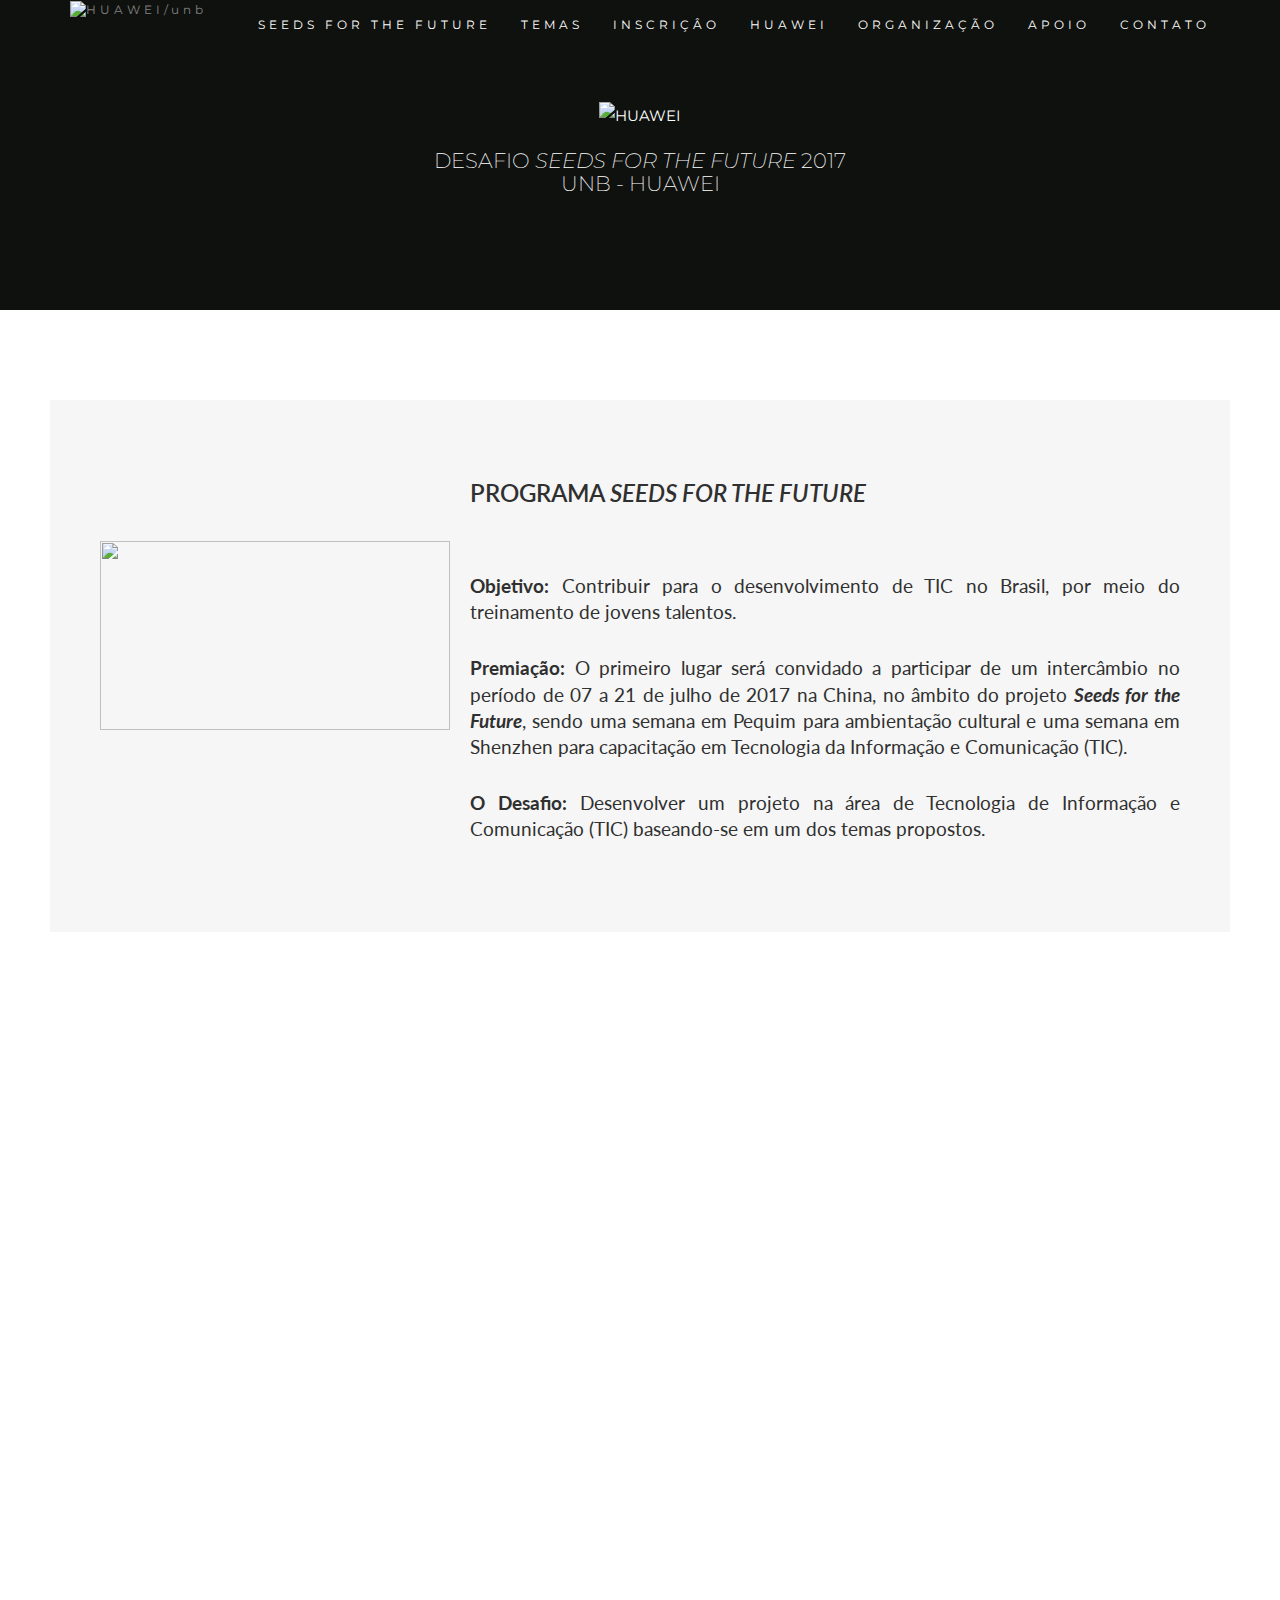
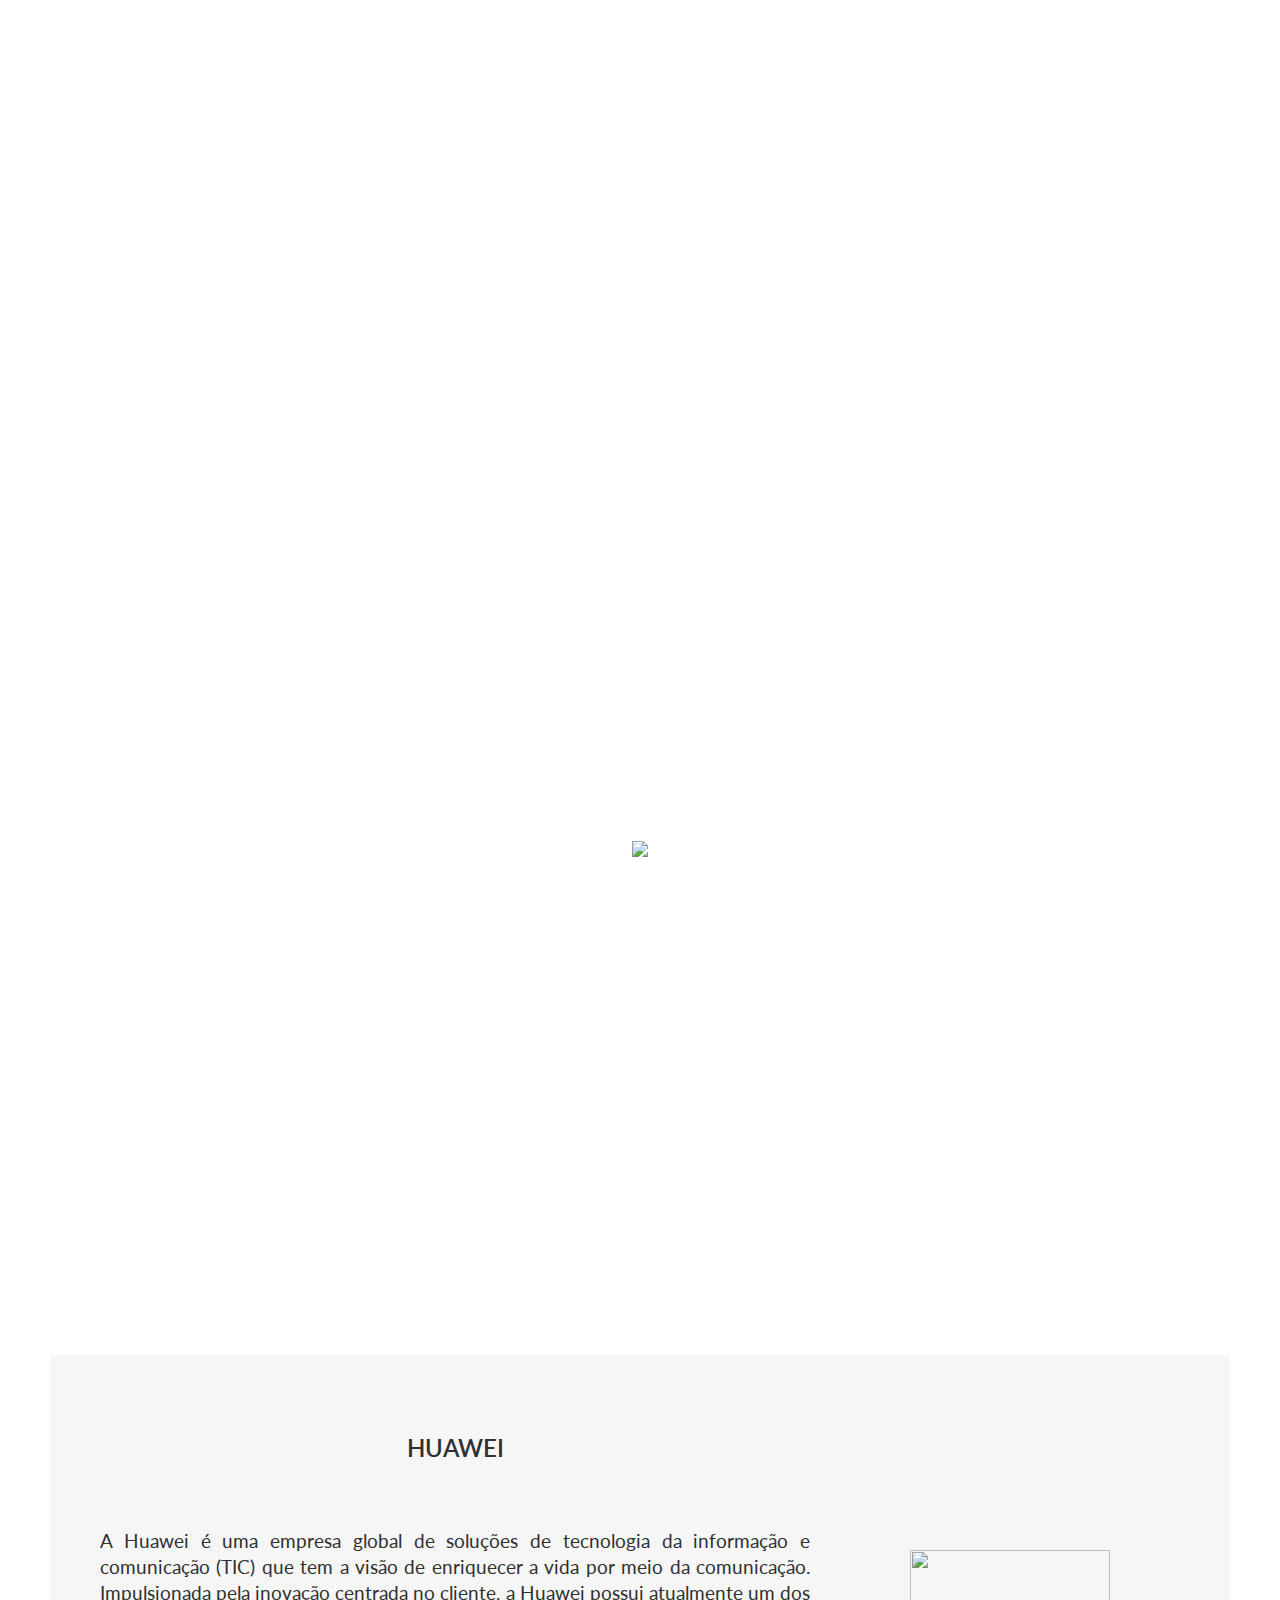
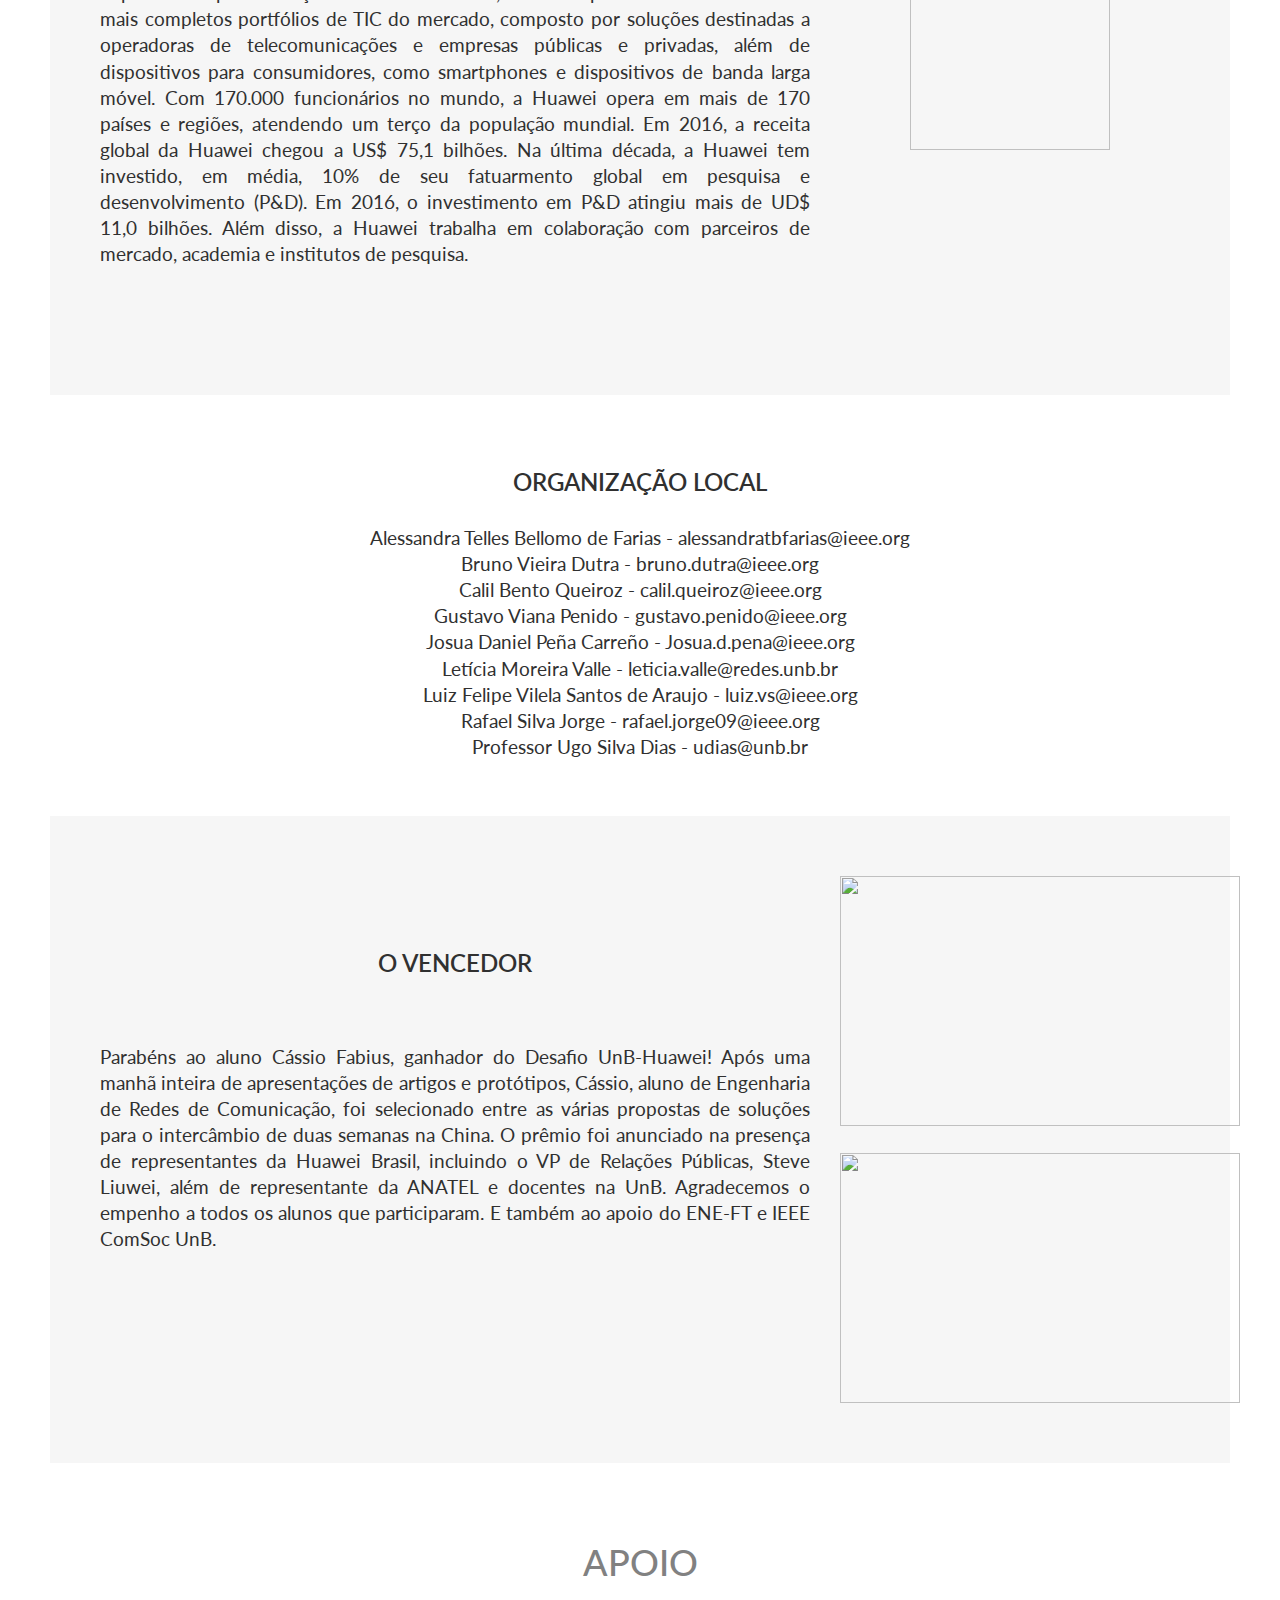
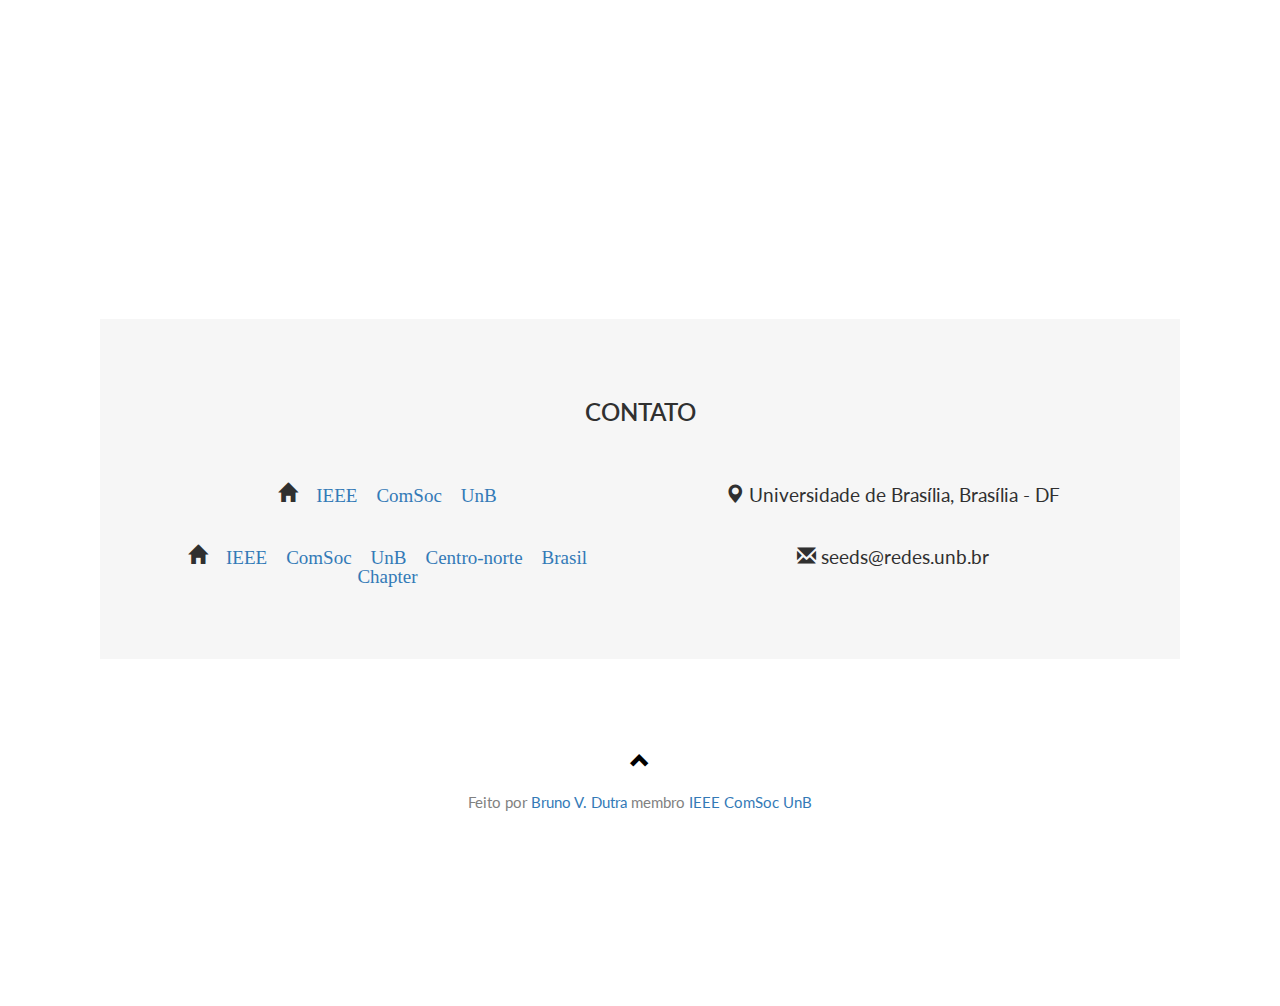
==== index.html @ 172e7c6e "Add files via upload" ====
﻿<!DOCTYPE html>
<html lang="pt-br">
<head>
    <!-- Theme Made By www.w3schools.com - No Copyright -->
    <title>DESAFIO SEEDS FOR THE FUTURE 2017 UNB - HUAWEI</title>

    <meta name="viewport" content="width=device-width, initial-scale=1.0">

    <meta name="author" content="Bruno Vieira Dutra">
    <meta name="description" content="Site para divulgação do concurso seeds for the future huawei unb.">
    <meta name="keywords" content="Seeds for the future, desafio, huawei, UnB">


    <meta charset="utf-8">

    <meta name="viewport" content="width=device-width, initial-scale=1">
    <link rel="stylesheet" href="https://maxcdn.bootstrapcdn.com/bootstrap/3.3.7/css/bootstrap.min.css">
    <link href="https://fonts.googleapis.com/css?family=Montserrat" rel="stylesheet" type="text/css">
    <link href="https://fonts.googleapis.com/css?family=Lato" rel="stylesheet" type="text/css">
    <script src="https://ajax.googleapis.com/ajax/libs/jquery/3.2.1/jquery.min.js"></script>
    <script src="https://maxcdn.bootstrapcdn.com/bootstrap/3.3.7/js/bootstrap.min.js"></script>
    <link rel="apple-touch-icon" sizes="57x57" href="/apple-icon-57x57.png">
    <link rel="apple-touch-icon" sizes="60x60" href="/apple-icon-60x60.png">
    <link rel="apple-touch-icon" sizes="72x72" href="/apple-icon-72x72.png">
    <link rel="apple-touch-icon" sizes="76x76" href="/apple-icon-76x76.png">
    <link rel="apple-touch-icon" sizes="114x114" href="/apple-icon-114x114.png">
    <link rel="apple-touch-icon" sizes="120x120" href="/apple-icon-120x120.png">
    <link rel="apple-touch-icon" sizes="144x144" href="/apple-icon-144x144.png">
    <link rel="apple-touch-icon" sizes="152x152" href="/apple-icon-152x152.png">
    <link rel="apple-touch-icon" sizes="180x180" href="/apple-icon-180x180.png">
    <link rel="icon" type="image/png" sizes="192x192"  href="/android-icon-192x192.png">
    <link rel="icon" type="image/png" sizes="32x32" href="/favicon-32x32.png">
    <link rel="icon" type="image/png" sizes="96x96" href="/favicon-96x96.png">
    <link rel="icon" type="image/png" sizes="16x16" href="/favicon-16x16.png">
    <link rel="manifest" href="/manifest.json">
    <link rel="stylesheet" href="https://cdnjs.cloudflare.com/ajax/libs/font-awesome/4.7.0/css/font-awesome.min.css">
    <meta name="msapplication-TileColor" content="#ffffff">
    <meta name="msapplication-TileImage" content="/ms-icon-144x144.png">
    <meta name="theme-color" content="#ffffff">
    <link rel="shortcut icon" href="img_ent_en_logo_ico.ico" type="image/x-icon"/>
    <script type="text/javascript" rel="script" >
        (function(i,s,o,g,r,a,m){i['GoogleAnalyticsObject']=r;i[r]=i[r]||function(){
                    (i[r].q=i[r].q||[]).push(arguments)},i[r].l=1*new Date();a=s.createElement(o),
                m=s.getElementsByTagName(o)[0];a.async=1;a.src=g;m.parentNode.insertBefore(a,m)
        })(window,document,'script','https://www.google-analytics.com/analytics.js','ga');

        ga('create', 'UA-99103033-1', 'auto');
        ga('send', 'pageview');

    </script>

    <script type="text/javascript" rel="script">
        var userAgent = navigator.userAgent.toLowerCase();
        var devices = new Array('nokia','motorola','iphone','blackberry','sony','lg','htc_tattoo','samsung','symbian','SymbianOS','elaine','palm','series60','windows ce','android','obigo','netfront','openwave','mobilexplorer','operamini');
        var url_redirect = 'index_mobile.html';
        function mobiDetect(userAgent, devices) {
            for(var i = 0; i < devices.length; i++) {
                if (userAgent.search(devices[i]) > 0) {
                    return true;
                }
            }
            return false;
        }

        if (mobiDetect(userAgent, devices)) {
            window.location.href = url_redirect;
        }
    </script>


    <style>

        body {
            font: 400 15px Lato, sans-serif;
            line-height: 1.8;
            color: #818181;
        }
        h2 {
            font-size: 24px;
            text-transform: uppercase;
            color: #303030;
            font-weight: 600;
            margin-bottom: 30px;
        }
        h4 {
            font-size: 19px;
            line-height: 1.375em;
            color: #303030;
            font-weight: 400;
            margin-bottom: 30px;
        }
        .jumbotron {
            background-color: #0F110E;
            color: #fff;
            padding: 100px 25px;
            font-family: Montserrat, sans-serif;
        }
        .container-fluid {
            padding: 60px 50px;
        }
        .bg-grey {
            background-color: #f6f6f6;
        }
        .logo-small {
            color: black;
            font-size: 50px;
        }
        .logo {
            color: black;
            font-size: 200px;
        }
        .thumbnail {
            padding: 0 0 15px 0;
            border: none;
            border-radius: 0;
        }
        .thumbnail img {
            width: 100%;
            height: 100%;
            margin-bottom: 10px;
        }
        .carousel-control.right, .carousel-control.left {
            background-image: none;
            color: black;
        }
        .carousel-indicators li {
            border-color: black;
        }
        .carousel-indicators li.active {
            background-color: red;
        }
        .item h4 {
            font-size: 19px;
            line-height: 1.375em;
            font-weight: 400;
            font-style: italic;
            margin: 70px 0;
        }
        .item span {
            font-style: normal;
        }
        .panel {
            border: 1px solid black;
            border-radius:0 !important;
            transition: box-shadow 0.5s;
        }
        .panel:hover {
            box-shadow: 5px 0px 40px rgba(0,0,0, .2);
        }
        .panel-footer .btn:hover {
            border: 1px solid black;
            background-color: #fff !important;
            color: black;
        }
        .panel-heading {
            color: #fff !important;
            background-color: black !important;
            padding: 25px;
            border-bottom: 1px solid transparent;
            border-top-left-radius: 0px;
            border-top-right-radius: 0px;
            border-bottom-left-radius: 0px;
            border-bottom-right-radius: 0px;
        }
        .panel-footer {
            background-color: white !important;
        }
        .panel-footer h3 {
            font-size: 32px;
        }
        .panel-footer h4 {
            color: #aaa;
            font-size: 14px;
        }
        .panel-footer .btn {
            margin: 15px 0;
            background-color: red;
            color: #fff;
        }
        .navbar {
            margin-bottom: 0;
            background-color: #0F110E;
            z-index: 9999;
            border: 0;
            font-size: 12px !important;
            line-height: 1.42857143 !important;
            letter-spacing: 4px;
            border-radius: 0;
            font-family: Montserrat, sans-serif;
        }
        .navbar li a, .navbar .navbar-brand {
            color: #fff !important;
        }
        .navbar-nav li a:hover, .navbar-nav li.active a {
            color: black !important;
            background-color: gray !important;
        }
        .navbar-default .navbar-toggle {
            border-color: transparent;
            color: #fff !important;
        }
        footer .glyphicon {
            font-size: 20px;
            margin-bottom: 20px;
            color: black;
        }
        .slideanim {visibility:hidden;}
        .slide {
            animation-name: slide;
            -webkit-animation-name: slide;
            animation-duration: 1s;
            -webkit-animation-duration: 1s;
            visibility: visible;
        }
        @keyframes slide {
            0% {
                opacity: 0;
                transform: translateY(70%);
            }
            100% {
                opacity: 1;
                transform: translateY(0%);
            }
        }
        @-webkit-keyframes slide {
            0% {
                opacity: 0;
                -webkit-transform: translateY(70%);
            }
            100% {
                opacity: 1;
                -webkit-transform: translateY(0%);
            }
        }
        @media screen and (max-width: 768px) {
            .col-sm-4 {
                text-align: center;
                margin: 25px 0;
            }
            .btn-lg {
                width: 100%;
                margin-bottom: 35px;
            }
        }
        @media screen and (max-width: 480px) {
            .logo {
                font-size: 150px;
            }
        }
    </style>


</head>
<body id="myPage" data-spy="scroll" data-target=".navbar" data-offset="60">

<nav class="navbar navbar-default navbar-fixed-top">
    <div class="container">
        <div class="navbar-header">
            <button type="button" class="navbar-toggle" data-toggle="collapse" data-target="#myNavbar">
                <span class="icon-bar"></span>
                <span class="icon-bar"></span>
                <span class="icon-bar"></span>
            </button>
            <img src="android-icon-96x96.PNG" alt="HUAWEI/unb" width="114" height="44" usemap="#Map" />
            <map name="Map" id="Map">
                <area alt="" title="" href="http://www.unb.br" target="_blank" shape="rect" coords="6,6,70,38" />
                <area alt="" title="" href="http://www.huawei.com/br"  target="_blank" shape="rect" coords="73,6,111,36" />
            </map>

        </div>
        <div id="sidebar">
        <div class="collapse navbar-collapse" id="myNavbar">
            <ul class="nav navbar-nav navbar-right">
                <li><a href="#sftf">SEEDS FOR THE FUTURE</a></li>
                <li><a href="#temas">TEMAS</a></li>
                <li><a href="#inscricao">INSCRIÇÂO</a></li>
                <li><a href="#aempresa">HUAWEI</a></li>
                <li><a href="#organizacao">ORGANIZAÇÃO</a></li>
                <li><a href="#apoio">APOIO</a></li>
                <li><a href="#contato">CONTATO</a></li>
            </ul>
        </div>
        </div>
    </div>
</nav>


<div id="" class="jumbotron text-center">


    <img id="imagemcentral" src="logo.png"  alt="HUAWEI">

    <h1>
    <p>DESAFIO<i> SEEDS FOR THE FUTURE </i>2017 <br>UNB - HUAWEI</p>
    </h1>

</div>



<div id="sftf" class="container-fluid">


<div class="container-fluid bg-grey">
    <div class="row">
        <div class="col-sm-4">
            <br><br><br>
            <img id="imagem2" src="lg1.png" width="350" height="189">

        </div>
        <div class="col-sm-8">
            <h2>Programa <i>Seeds for the Future</i></h2><br>
            <h4 align="justify"><strong>Objetivo:</strong> Contribuir para o desenvolvimento de TIC no Brasil, por meio do treinamento de jovens talentos. </h4>
            <h4 align="justify"><strong>Premiação:</strong> O primeiro lugar será convidado a participar de um intercâmbio no período de 07 a 21 de julho de 2017 na
                China, no âmbito do projeto <i><b>Seeds for the Future​</b></i>, sendo uma semana em Pequim para ambientação cultural e uma semana em Shenzhen para capacitação em Tecnologia da Informação e Comunicação (TIC).</h4>
            <h4 align="justify"><strong>O Desafio:</strong> Desenvolver um projeto na área de Tecnologia de Informação e Comunicação (TIC) baseando-se em um dos temas propostos.</h4>
        </div>
    </div>
</div>




    <div align="center" style="align-items: center">

<div id="temas" class="container-fluid text-center" style="padding-left: 230px; align-items: center; align-content: center; ">
    <div class="row slideanim">
        <h2 style="padding-right: 180px">TEMAS</h2>
        <div class="col-sm-5">
            <span class="fa fa-signal fa-3x"></span>
            <h4>Aplicativo Android de Medição de Potência de Sinal</h4>
            <p>Desenvolver um aplicativo para medição de nível (potência) de sinal de redes celulares LTE.</p>
        </div>
        <div class="col-sm-5">
            <span class="fa fa-rss fa-3x"></span>
            <h4>Aplicativo Adroid de Medição de Taxa de Dados</h4>
            <p>Desenvolver um aplicativo para medição de taxa de dados de redes celulares LTE.</p>
        </div>
        <div class="col-sm-5">
            <span class="fa fa-globe fa-3x"></span>
            <h4>Solução em IoT</h4>
            <p>Protótipo IoT utilizando sensor(es) de temperatura, umidade, luminosidade e/ou corrente para análise e medição de consumo. Tal protótipo deverá ter integração com alguma plataforma web e/ou móvel.</p>
        </div>
        <div class="col-sm-5">
            <span class="fa fa-wrench fa-3x" style="align-items: left"></span>
            <h4 style="color:#303030;">Solução em Python</h4>
            <p >Desenvolver um programa em Python para modelagem de convivência de futuras redes sem fio terra-espaço, baseado na recomendação ITU-R 619</p>

        </div>
        </div>
        <br>


    </div>

        <div id="inscricao" class="container-fluid ">

            <div class="row slideanim" >

                <div class="col-sm-12 col-xs-12" >
                    <div class="panel panel-default text-center">
                        <div class="panel-heading">
                            <h1>Inscrição</h1>
                        </div>
                        <div class="panel-body">



                            <p><strong>Pré-requisitos:<br></strong>Estudantes de graduação em engenharia de computação, elétrica, mecatrônica e redes de comunicação da UnB<br>Desejável estar cursando entre o 5º e o 8º semestre do fluxo do curso<br>Alto interesse em TIC<br> Inglês avançado ou fluente</p>
                            <p><strong>Inscrições:<br></strong>Até 18/05/2017, às 23:59h (horário de Brasília).</p>
                            <p><strong>Submissão do relatório:<br></strong> Até dia 22/05/2017, às 12:00h (horário de Brasília).</p>
                            <p><strong>Premiação:<br></strong>Intercâmbio de duas semanas na China.</p>
                            <p><strong>Mais informações:<br></strong> <a href="https://goo.gl/3OVeE2" target="_blank">Regulamento do Desafio.</p>
                        </div>
                        <div class="panel-footer">

                            <a href="https://form.jotformz.com/71302836352653" target="_blank"><button class="btn btn-lg">Inscrever-se</button></a>
                        </div>
                    </div>
                </div>

            </div>
        </div>


        <div id="geral" class="container-fluid ">
            <img  src="geral.png" width="1150" style="margin-bottom: 30px">
            <div class='embed-container' align="center"><iframe src='https://www.youtube.com/embed/XFRW1QjhoOE' frameborder='0' allowfullscreen style="width: 700px; height: 400px; align-items: center"></iframe></div>
        </div>


        <div id ="aempresa" class="container-fluid bg-grey">
    <div class="row">
        <div class="col-sm-8">
            <h2>HUAWEI</h2><br>
            <h4 align="justify">A Huawei é uma empresa global de soluções de tecnologia da informação e comunicação (TIC) que tem a visão de enriquecer a vida por meio da comunicação. Impulsionada pela inovação centrada no cliente, a Huawei possui atualmente um dos mais completos portfólios de TIC do mercado, composto por soluções destinadas a operadoras de telecomunicações e empresas públicas e privadas, além de dispositivos para consumidores, como smartphones e dispositivos de banda larga móvel. Com 170.000 funcionários no mundo, a Huawei opera em mais de 170 países e regiões, atendendo um terço da população mundial. Em 2016, a receita global da
                Huawei chegou a US$ 75,1 bilhões. Na última década, a Huawei tem investido, em média, 10% de seu fatuarmento global em pesquisa e desenvolvimento (P&D). Em 2016, o investimento em P&D atingiu mais de UD$ 11,0 bilhões. Além disso, a Huawei trabalha em colaboração com parceiros de mercado, academia e institutos de pesquisa.   </h4><br>
            <p></p>

        </div>
        <div class="col-sm-4">
            <br><br><br><br><br>
            <a href="http://www.huawei.com/br" target="_blank"><img id="hw" src="ht.png" height="200" width="200"></a>
        </div>
    </div>
    </div>
	

<div id="organizacao">
    <br><br>
    <h2>Organização Local</h2>
    <div id="myCarousel" class="carousel slide text-center" data-ride="carousel">
        <h4 align="center">

        Alessandra Telles Bellomo de Farias - alessandratbfarias@ieee.org<br>
        Bruno Vieira Dutra - bruno.dutra@ieee.org<br>
        Calil Bento Queiroz - calil.queiroz@ieee.org<br>
        Gustavo Viana Penido - gustavo.penido@ieee.org<br>
        Josua Daniel Peña Carreño - Josua.d.pena@ieee.org<br>
        Letícia Moreira Valle - leticia.valle@redes.unb.br<br>
        Luiz Felipe Vilela Santos de Araujo - luiz.vs@ieee.org<br>
        Rafael Silva Jorge - rafael.jorge09@ieee.org<br>
        Professor Ugo Silva Dias - udias@unb.br<br><br>


        </h4>
    </div>




    </div>
	<div id ="ovencedor" class="container-fluid bg-grey">
    <div class="row">
        <div class="col-sm-8">
			<br/><br/>
            <h2>O VENCEDOR</h2><br>
            <h4 align="justify">Parabéns ao aluno Cássio Fabius, ganhador do Desafio UnB-Huawei! Após uma manhã inteira de apresentações de artigos e protótipos, Cássio, aluno de Engenharia de Redes de Comunicação, foi selecionado entre as várias propostas de soluções para o intercâmbio de duas semanas na China. O prêmio foi anunciado na presença de representantes da Huawei Brasil, incluindo o VP de Relações Públicas, Steve Liuwei, além de representante da ANATEL e docentes na UnB.
					Agradecemos o empenho a todos os alunos que participaram. E também ao apoio do ENE-FT e IEEE ComSoc UnB.</h4><br>
            <p></p>

        </div>
        <div class="col-sm-4">
            
            <img id="hw" src="cs1.jpg" height="250" width="400">
			<br/><br/>
			 <img id="hw" src="cs2.jpg" height="250" width="400">
        </div>
    </div>
    </div>
</div>





<div id="apoio" class="container-fluid text-center bg-grey" style="background: white" >
    <h1>APOIO</h1><br>

    <div class="row text-center slideanim" style="align-items: center">
        <div class="col-sm-2"></div>

        <div class="col-sm-2">
            <div class="thumbnail">
                <a href="https://www.facebook.com/IEEEComSocCNBr" target="_blank"><img src="p.png" alt="com" width="400" height="490" style="padding-top: 12px"></a><br><br>

            </div>
        </div>

        <div class="col-sm-2">
            <div class="thumbnail">
                <a href="http://www.ene.unb.br/" target="_blank"><img src="ft.png" alt="FT" width="400" height="300" style="padding-top: 42px !important;"></a>
            </div>
        </div>

        <div class="col-sm-2">
            <div class="thumbnail">
                <a href="http://sites.ieee.org/sb-comsocunb/" target="_blank"><img src="cs.png" alt="com" width="400" height="490" style="padding-top: 0"></a><br><br>

            </div>
        </div>

        <div class="col-sm-2">
            <div class="thumbnail">
                <a href="https://redes.unb.br/latitude" target="_blank""><img src="ltd.jpg" alt="ComSoc" width="400" height="500"></a>
            </div>
        </div>
    </div>


<!-- Container (Contact Section) -->
<h4>
<div id="contato" class="container-fluid bg-grey" >
    <h2 class="text-center">CONTATO</h2>
    <div class="row" >
        <div class="col-sm-6" style="font-family: Montserrat, sans-serif !important;;">
            <br>
           <!-- <p><i class="fa fa-facebook-official"><a href="https://www.facebook.com/desafiounbhuawei" target="_blank">  Desafio UnB-Huawei</a></i></p> -->
            <p><i class="glyphicon glyphicon-home"><a href="https://www.facebook.com/comsocunb" target="_blank">  IEEE ComSoc UnB</a></i></p>
            <br>
            <p><i class="glyphicon glyphicon-home"><a href="https://www.facebook.com/IEEEComSocCNBr" target="_blank">  IEEE ComSoc UnB Centro-norte Brasil Chapter</a></i></p>
        </div>
        <div class="col-sm-6" style="align-content: center !important;"><br>
            <p style="align-content: center !important;"><span class="glyphicon glyphicon-map-marker"></span> Universidade de Brasília, Brasília - DF</p>
            <br>
            <p><span class="glyphicon glyphicon-envelope"></span> seeds@redes.unb.br</p>
        </div>

    </div>
</div>
</h4>


<footer class="container-fluid text-center">
    <a href="#myPage" title="To Top">
        <span class="glyphicon glyphicon-chevron-up"></span>
    </a>
    <p>Feito por <a href="https://www.linkedin.com/in/brunovdutra/">Bruno V. Dutra</a> membro <a href="http://sites.ieee.org/sb-comsocunb/" target="_blank">IEEE ComSoc UnB</a></p>
</footer>

<script>
    $(document).ready(function(){
        // Add smooth scrolling to all links in navbar + footer link
        $(".navbar a, footer a[href='#myPage']").on('click', function(event) {
            // Make sure this.hash has a value before overriding default behavior
            if (this.hash !== "") {
                // Prevent default anchor click behavior
                event.preventDefault();

                // Store hash
                var hash = this.hash;

                // Using jQuery's animate() method to add smooth page scroll
                // The optional number (900) specifies the number of milliseconds it takes to scroll to the specified area
                $('html, body').animate({
                    scrollTop: $(hash).offset().top
                }, 900, function(){

                    // Add hash (#) to URL when done scrolling (default click behavior)
                    window.location.hash = hash;
                });
            } // End if
        });

        $(window).scroll(function() {
            $(".slideanim").each(function(){
                var pos = $(this).offset().top;

                var winTop = $(window).scrollTop();
                if (pos < winTop + 600) {
                    $(this).addClass("slide");
                }
            });
        });
    })
</script>

</body>
</html>
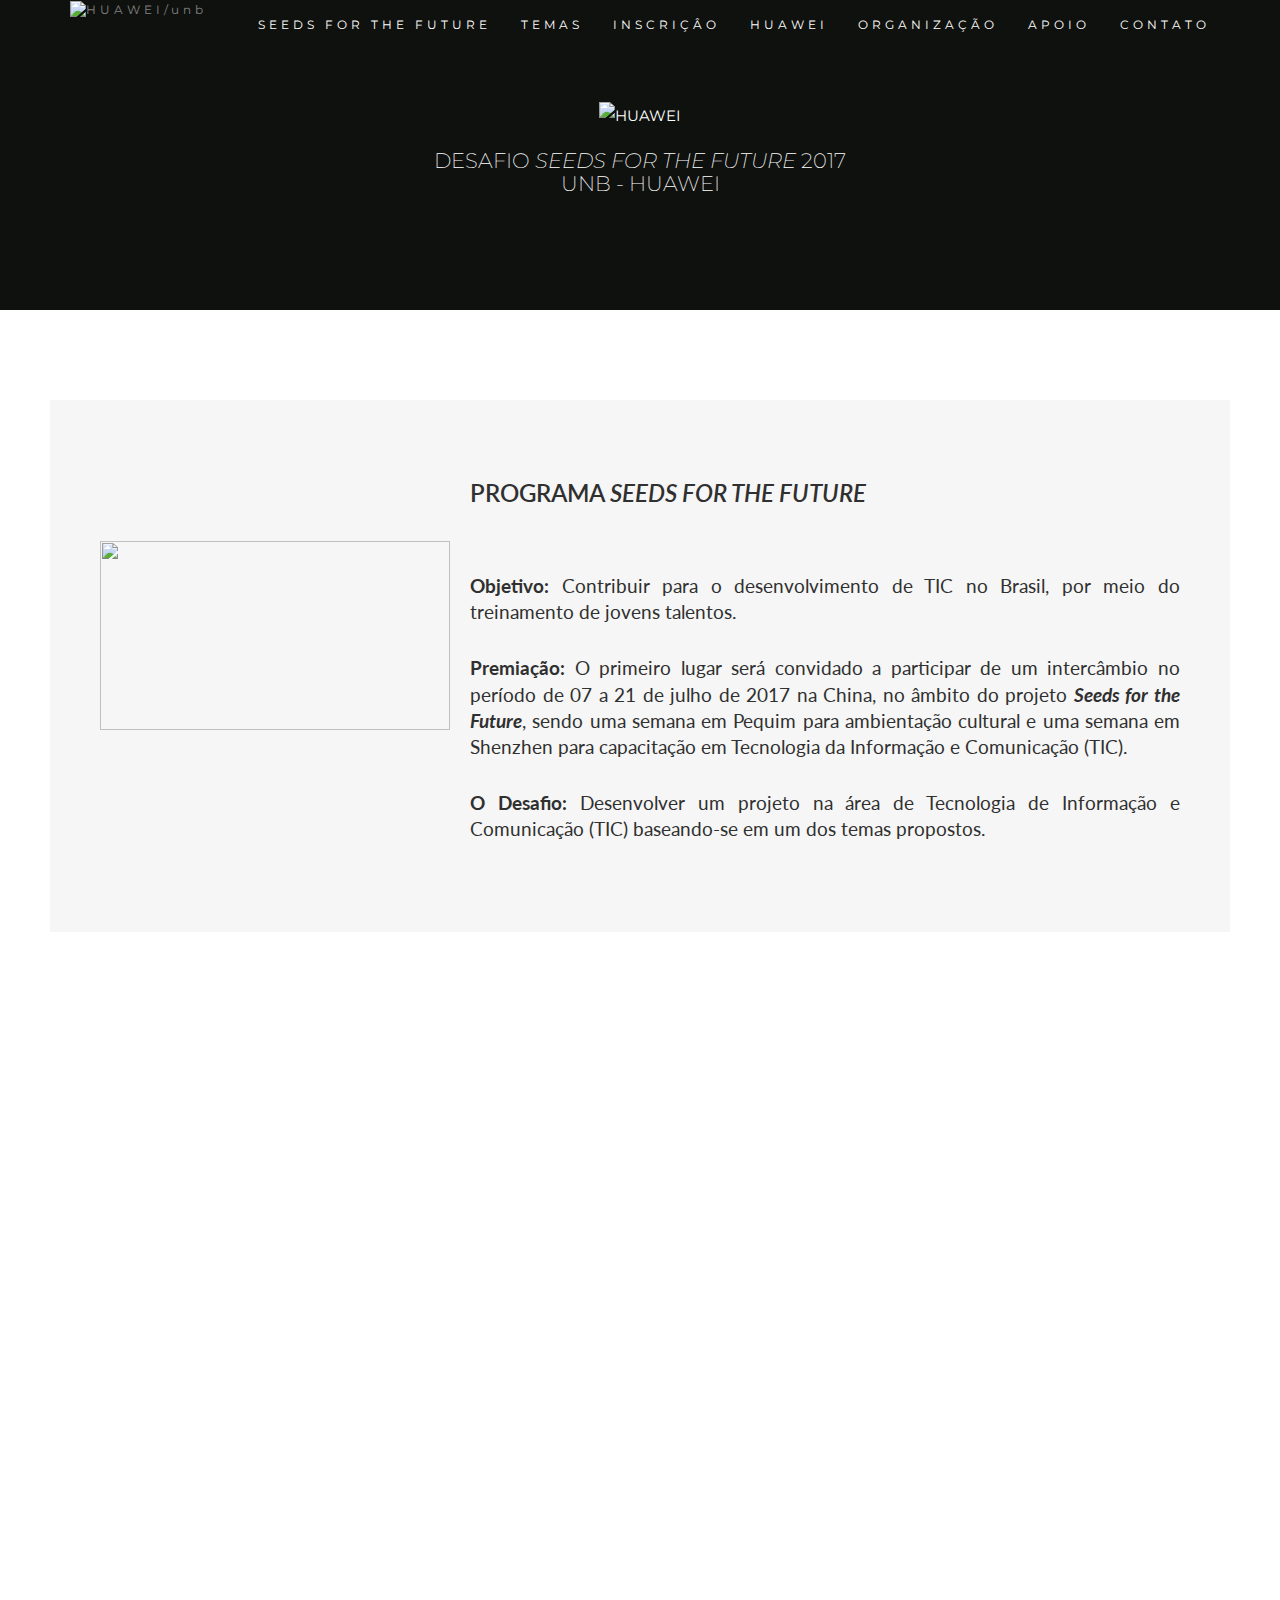
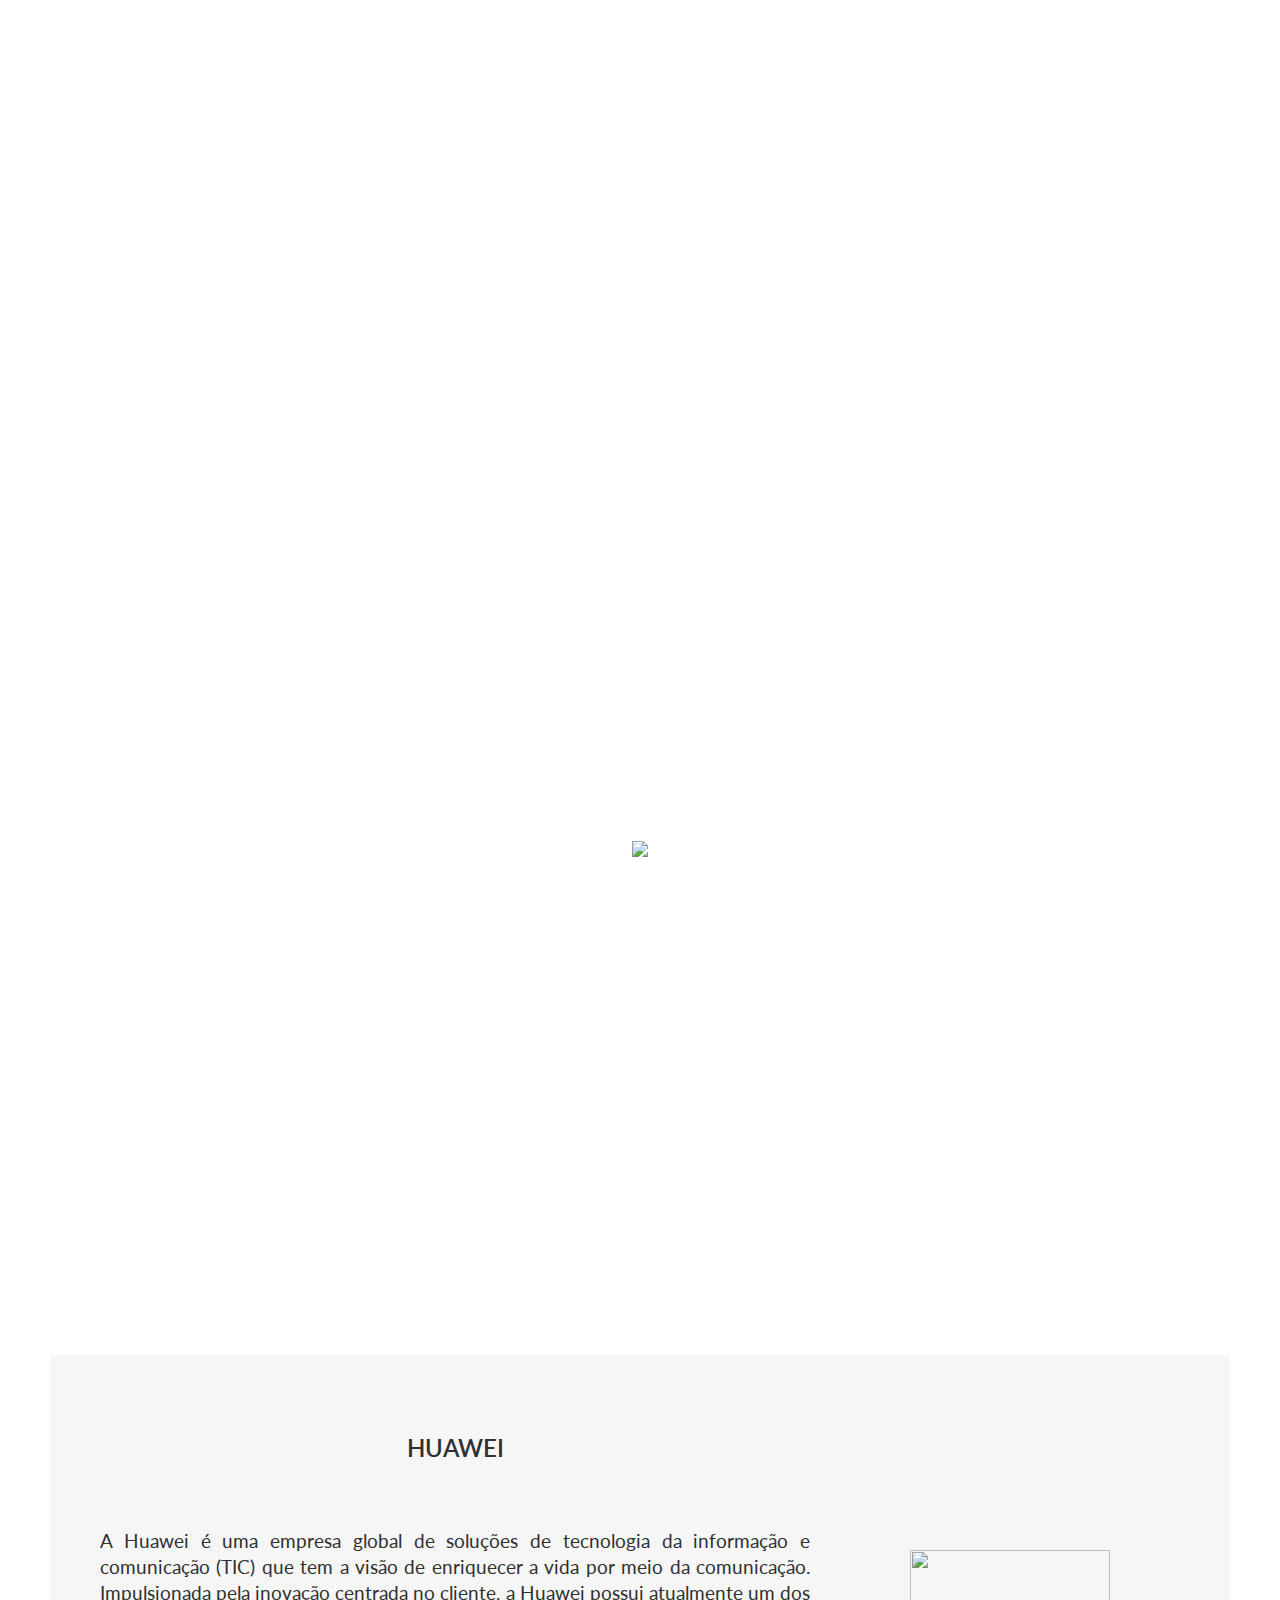
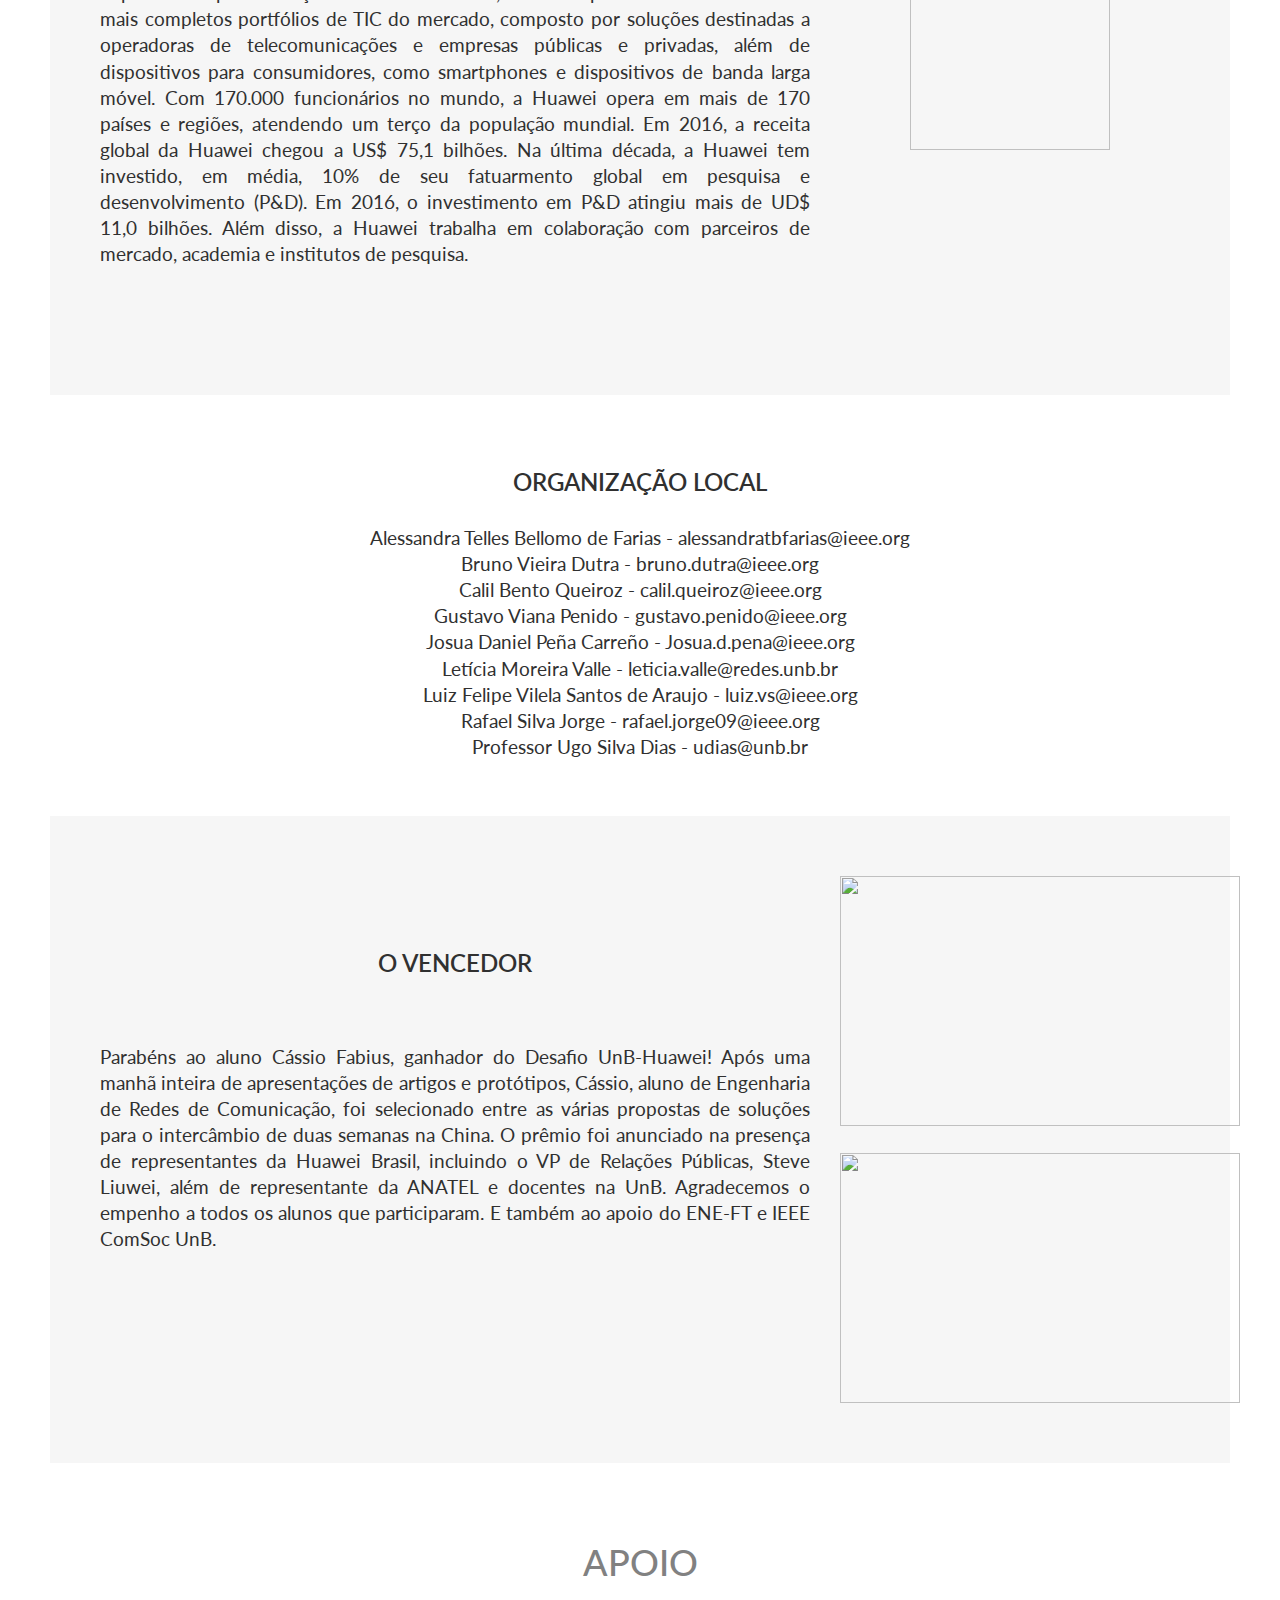
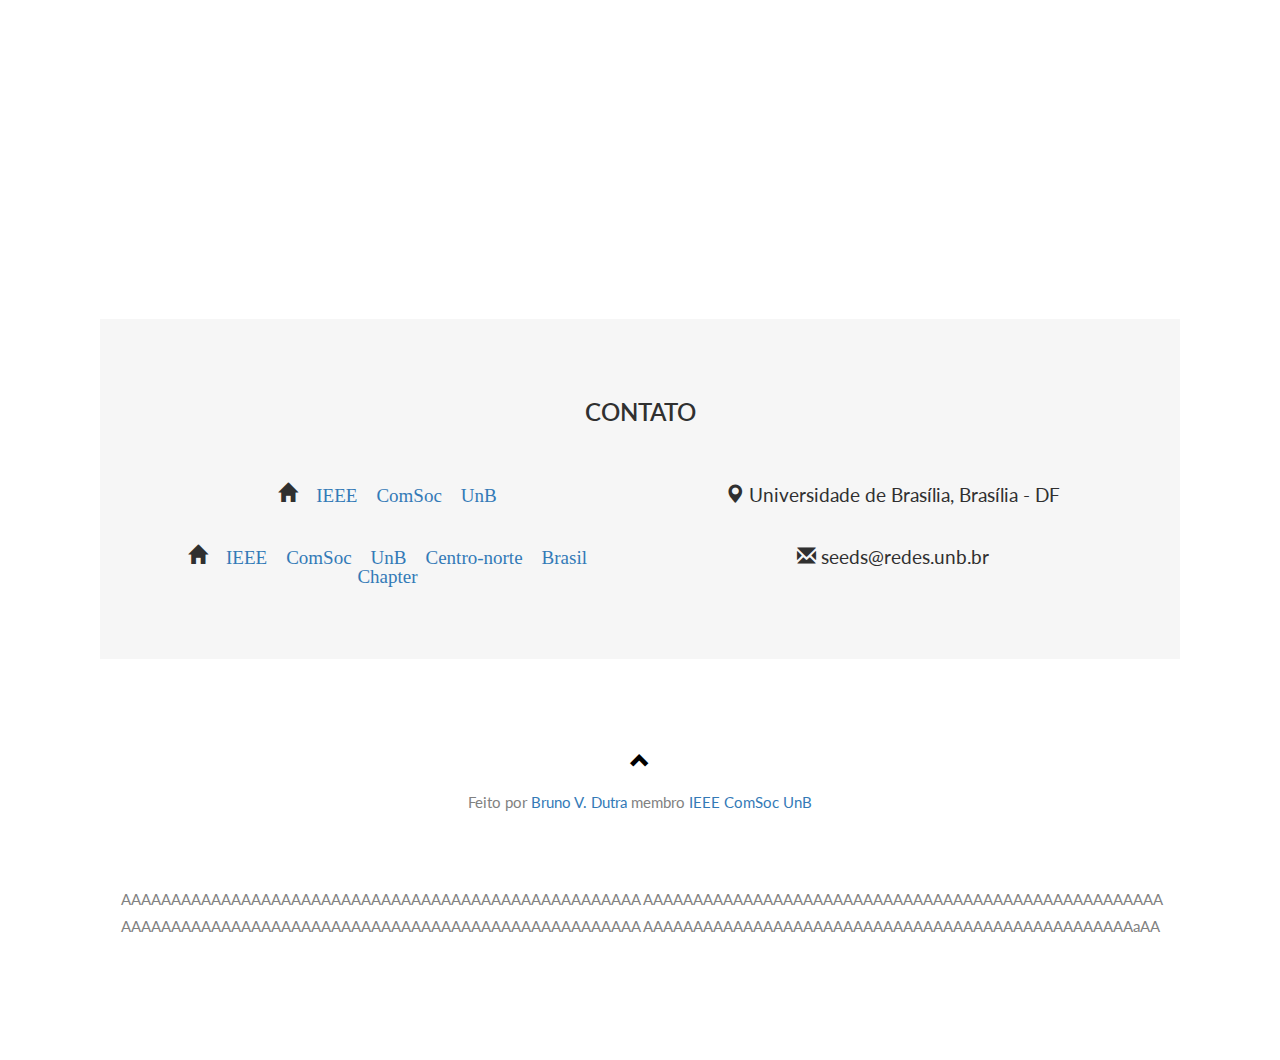
==== commit f13f0e15: "Branch teste" ====
--- a/index.html
+++ b/index.html
@@ -284,7 +284,6 @@
     </div>
 </nav>
 
-
 <div id="" class="jumbotron text-center">
 
 
@@ -555,5 +554,12 @@
     })
 </script>
 
+
+
+<img> AAAAAAAAAAAAAAAAAAAAAAAAAAAAAAAAAAAAAAAAAAAAAAAAAAAA
+	  AAAAAAAAAAAAAAAAAAAAAAAAAAAAAAAAAAAAAAAAAAAAAAAAAAAA
+	  AAAAAAAAAAAAAAAAAAAAAAAAAAAAAAAAAAAAAAAAAAAAAAAAAAAA
+	  AAAAAAAAAAAAAAAAAAAAAAAAAAAAAAAAAAAAAAAAAAAAAAAAAaAA</img>
+
 </body>
 </html>
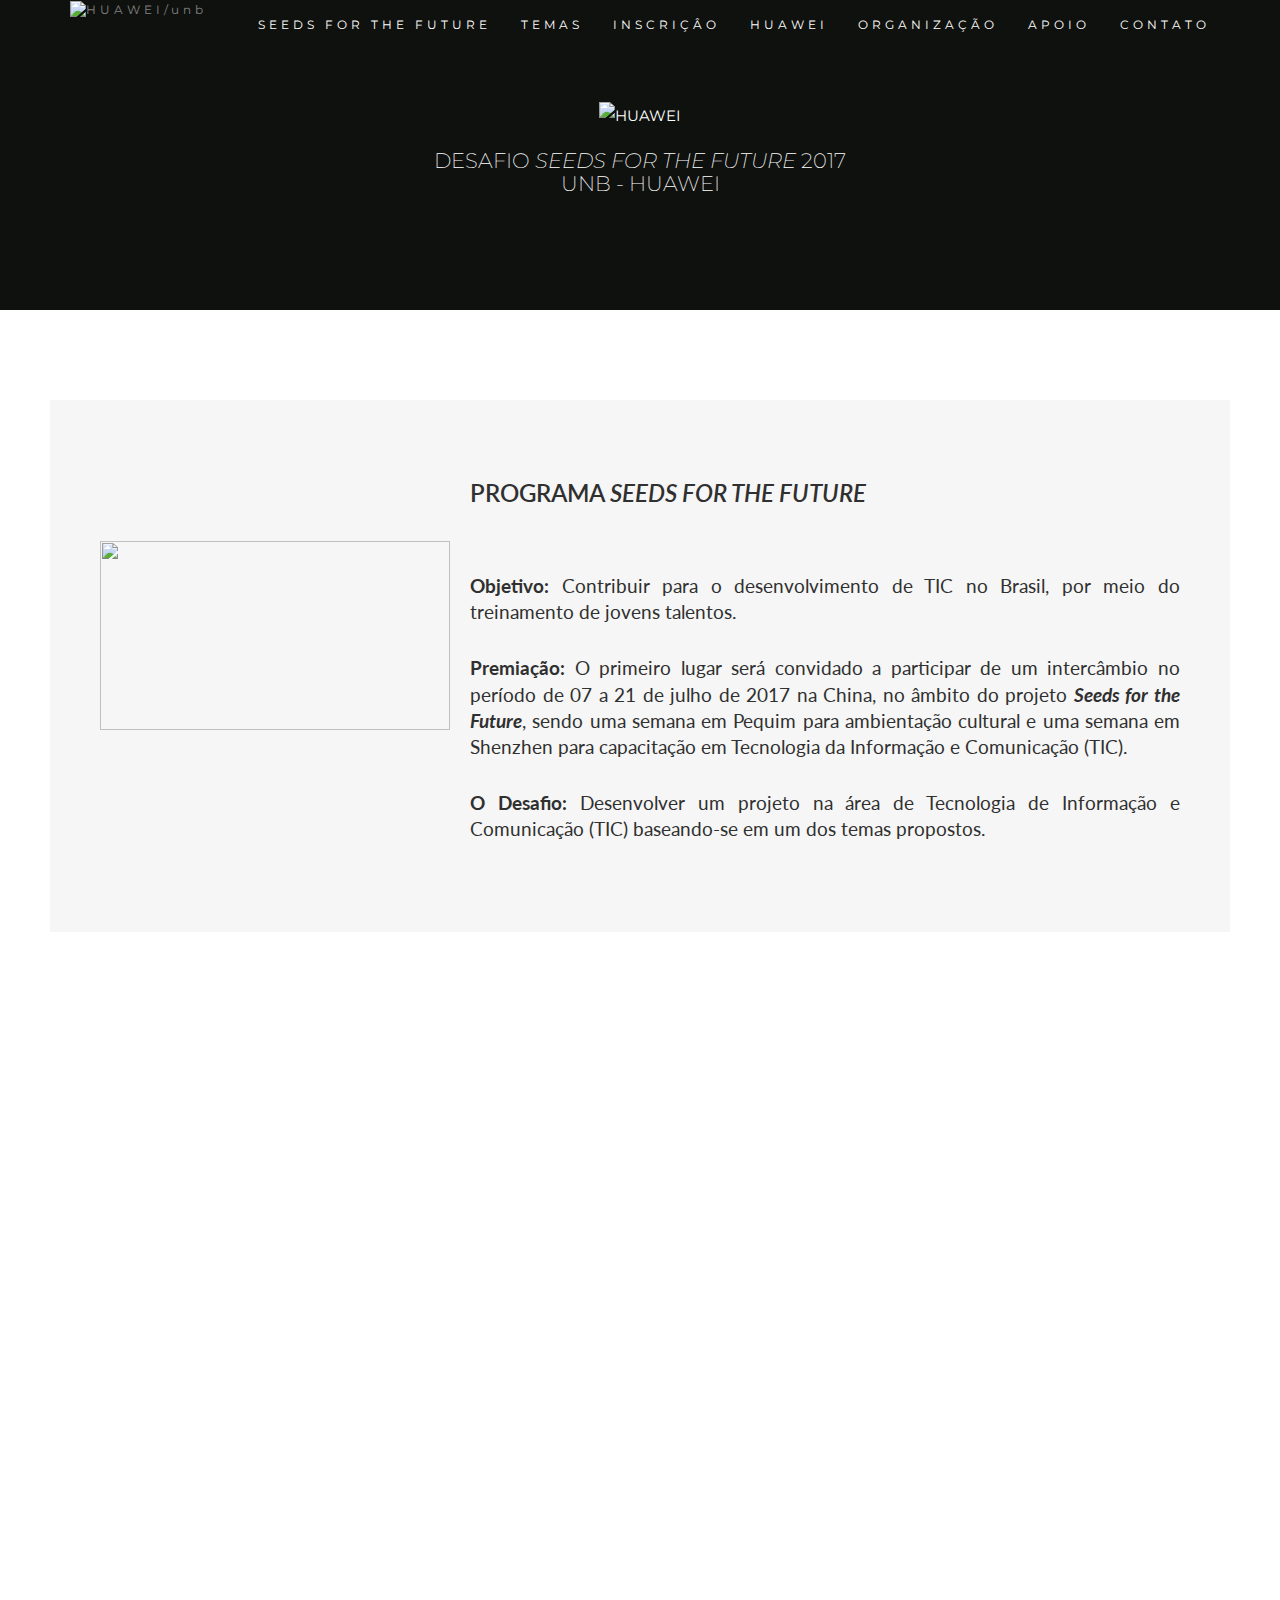
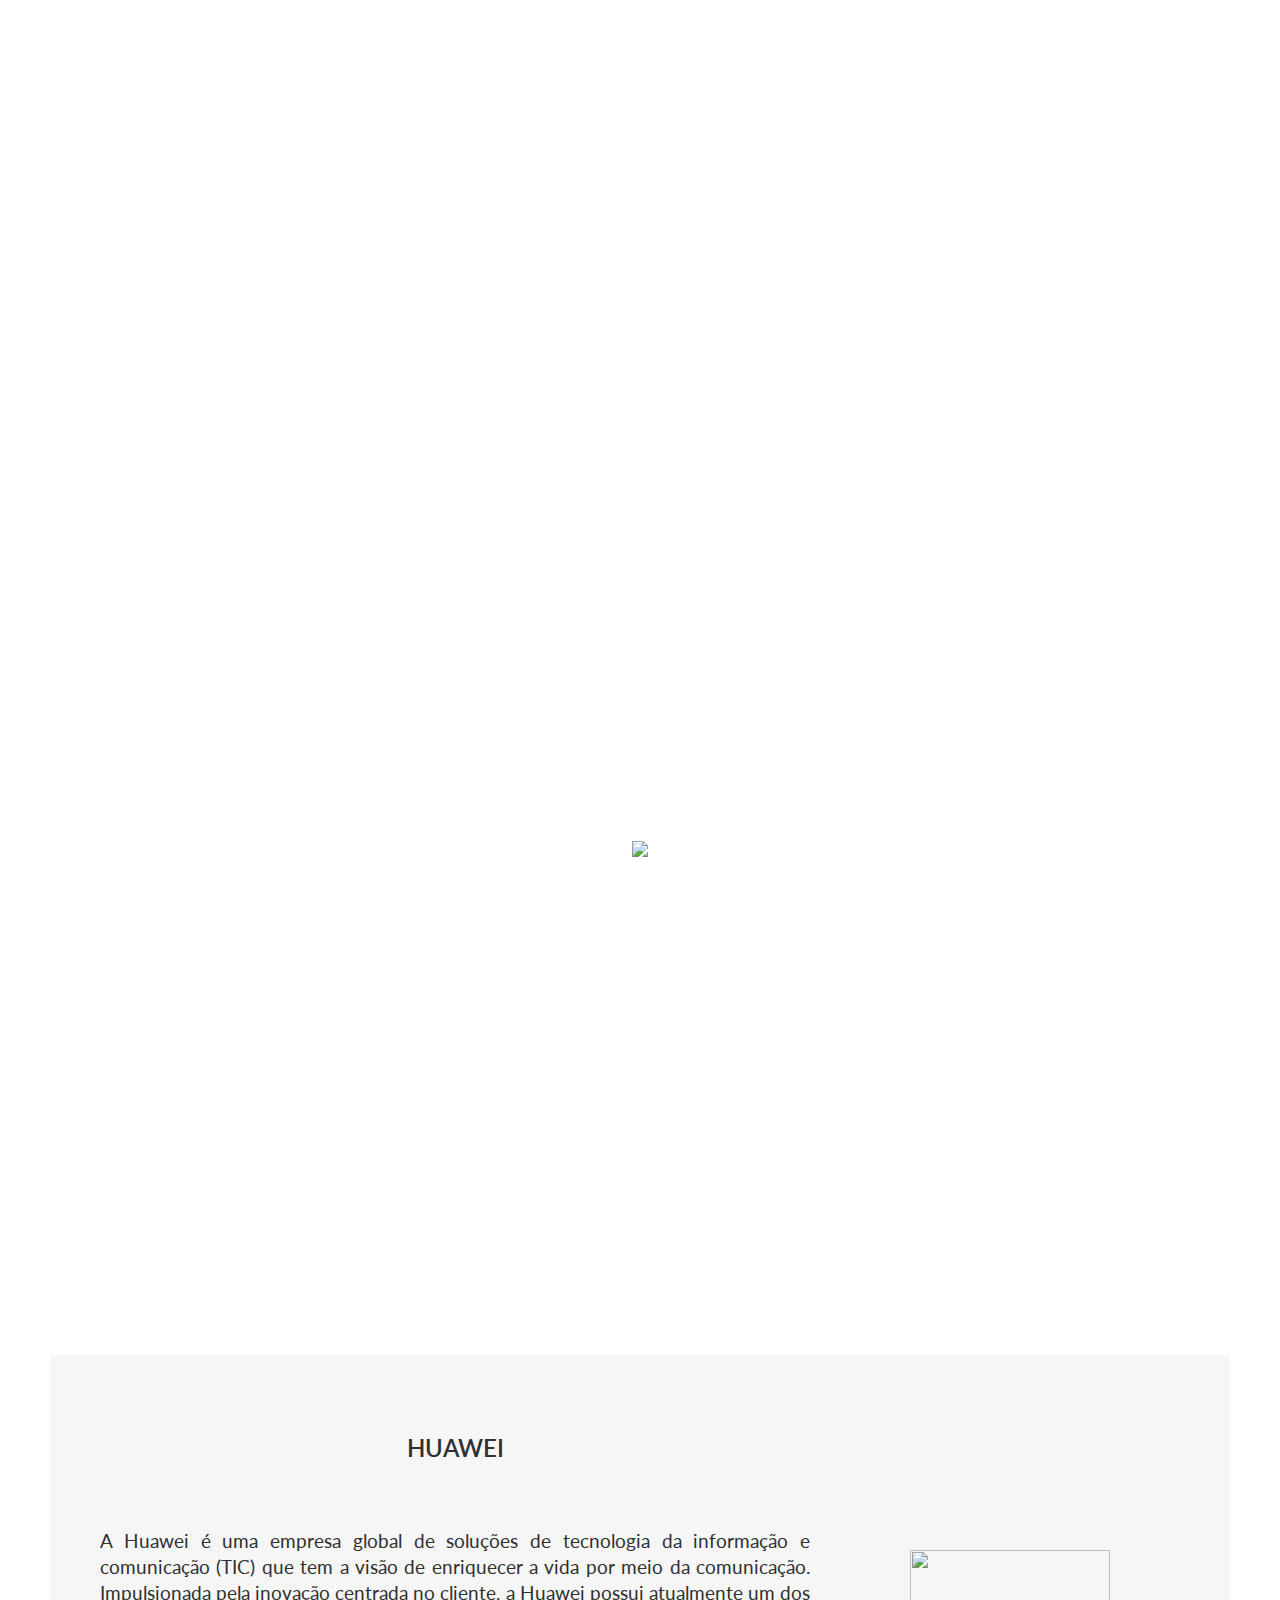
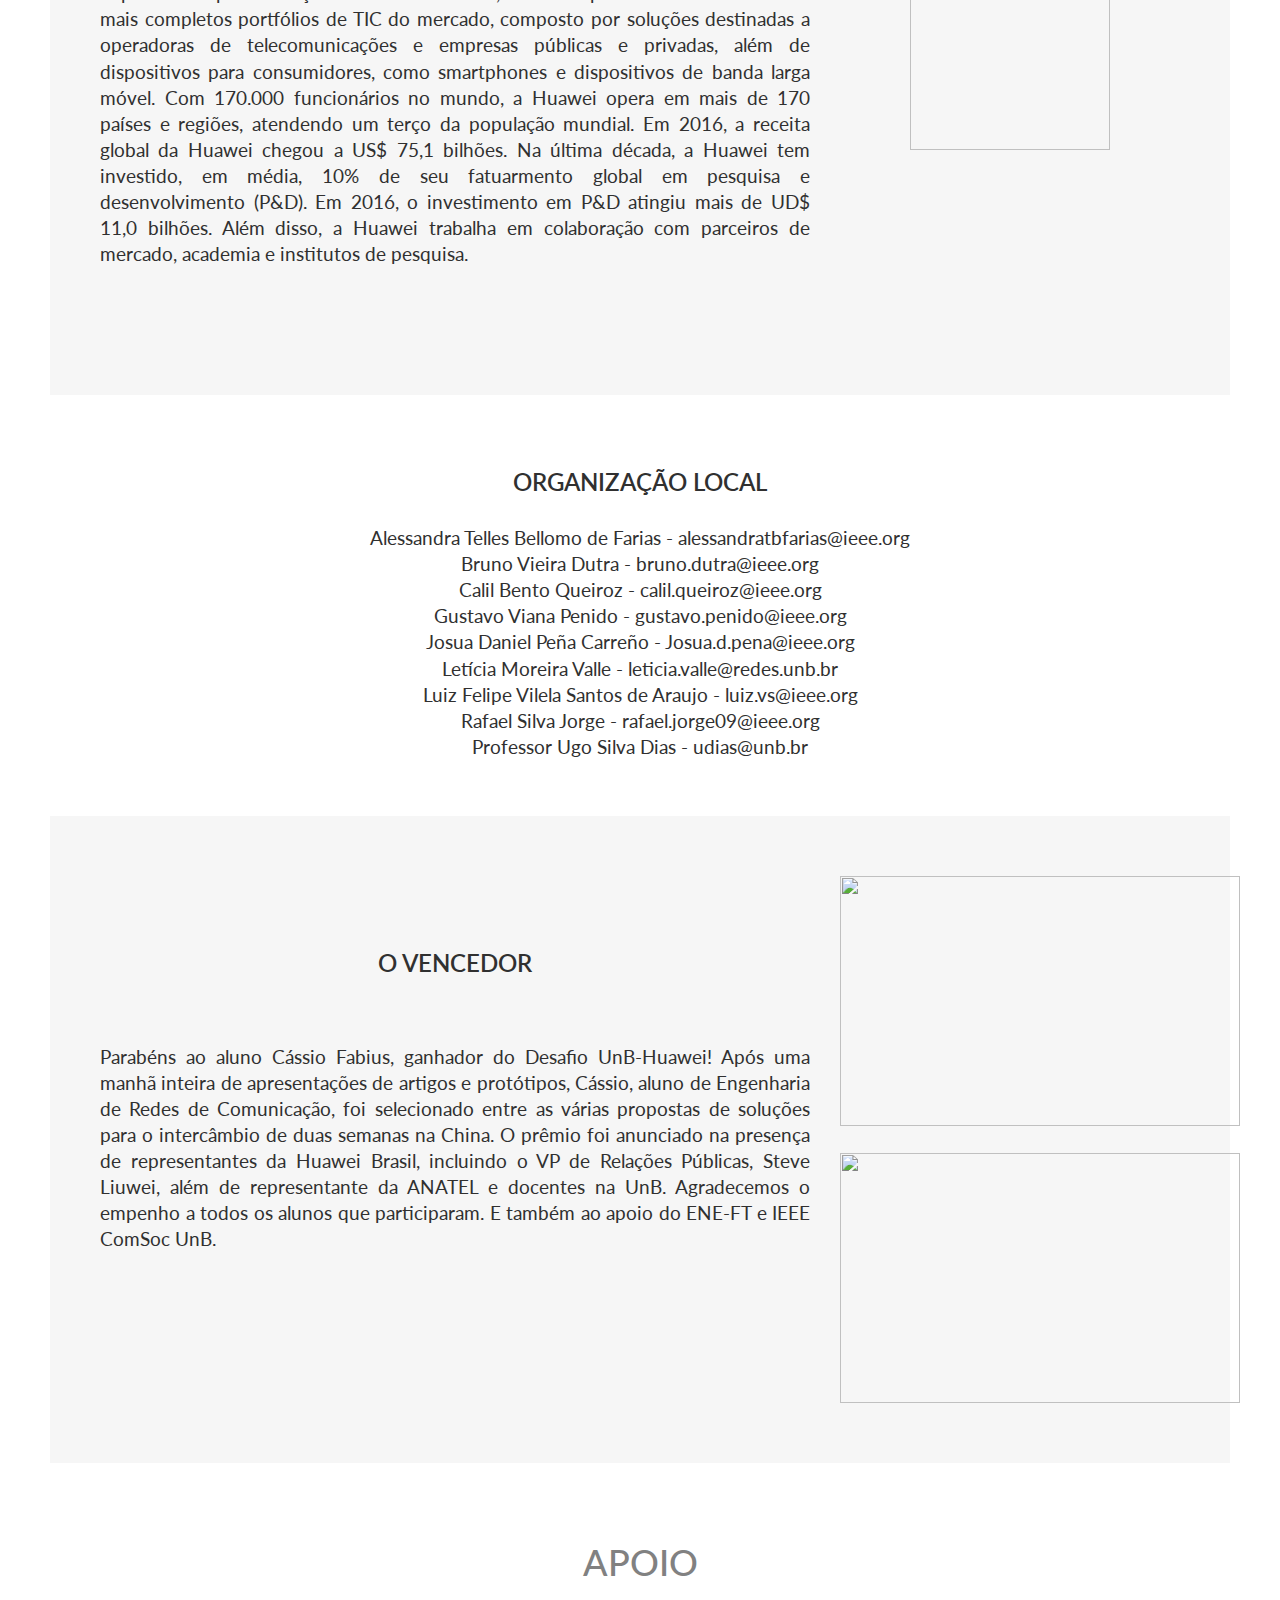
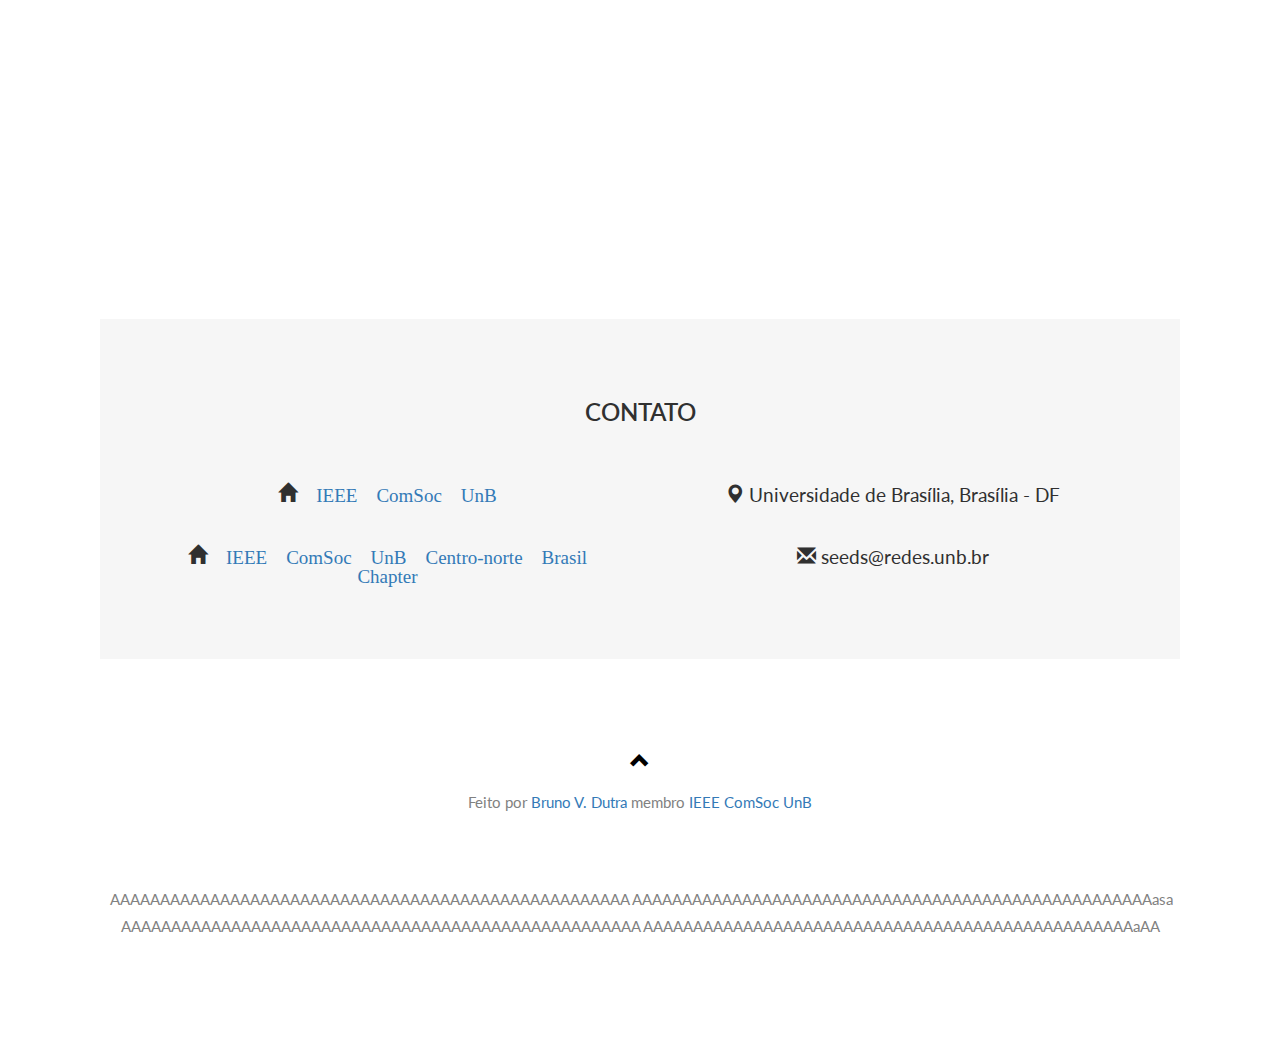
==== commit 91bce55d: "branchs" ====
--- a/index.html
+++ b/index.html
@@ -557,7 +557,7 @@
 
 
 <img> AAAAAAAAAAAAAAAAAAAAAAAAAAAAAAAAAAAAAAAAAAAAAAAAAAAA
-	  AAAAAAAAAAAAAAAAAAAAAAAAAAAAAAAAAAAAAAAAAAAAAAAAAAAA
+	  AAAAAAAAAAAAAAAAAAAAAAAAAAAAAAAAAAAAAAAAAAAAAAAAAAAAasa
 	  AAAAAAAAAAAAAAAAAAAAAAAAAAAAAAAAAAAAAAAAAAAAAAAAAAAA
 	  AAAAAAAAAAAAAAAAAAAAAAAAAAAAAAAAAAAAAAAAAAAAAAAAAaAA</img>
 
